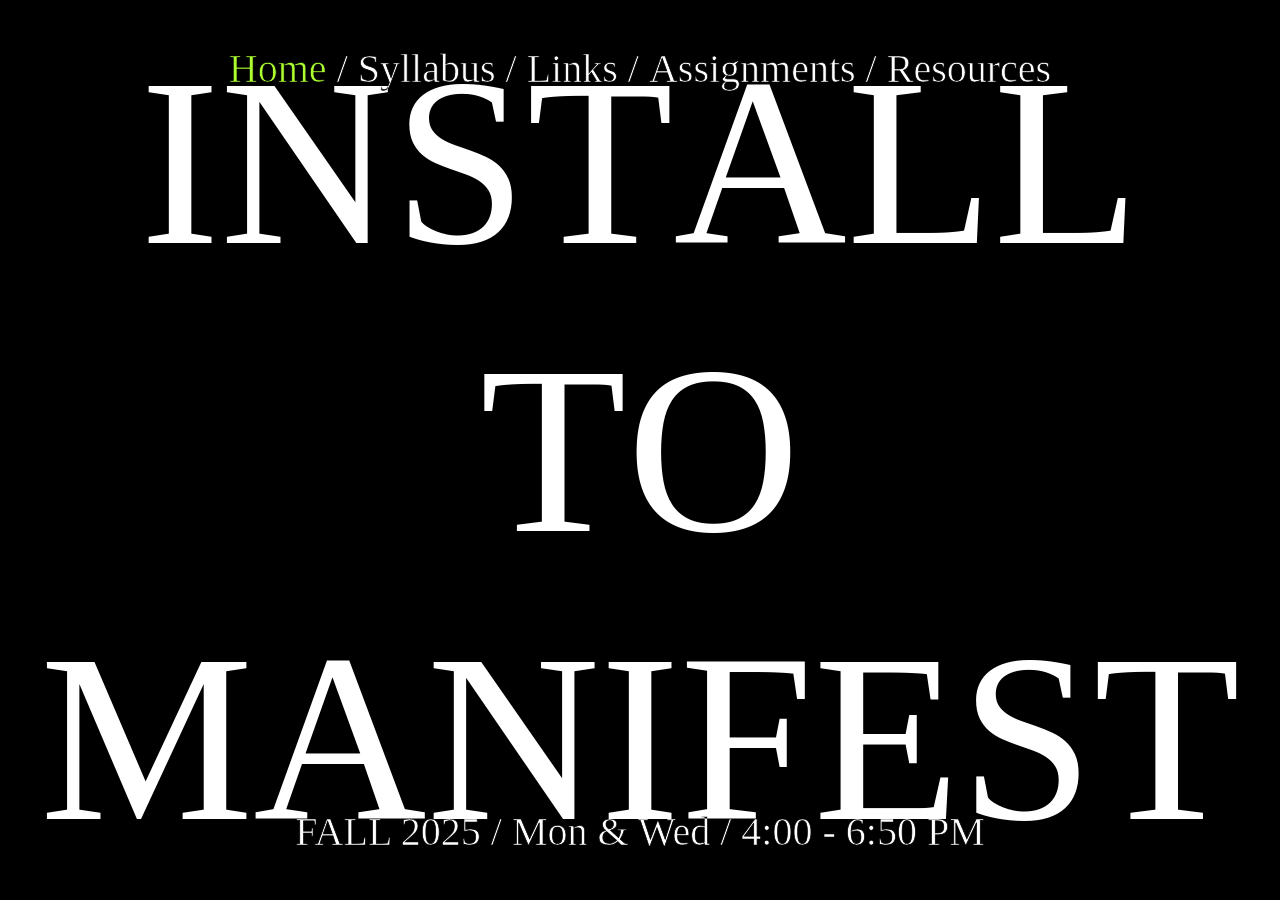
==== index.html @ cff63f97 "first launch" ====
<!DOCTYPE html>
<html lang="en">

<head>
    <meta charset="UTF-8">
    <meta name="viewport" content="width=device-width, initial-scale=1.0">
    <title>Install to Manifest</title>
    <link rel="icon"
        href="data:image/svg+xml,<svg xmlns='http://www.w3.org/2000/svg' viewBox='0 0 100 100'><text y='.9em' font-size='90'>➗</text></svg>" />
    <link rel="stylesheet" href="style.css">
</head>

<body>
    <iframe src="silence.mp3" allow="autoplay" id="audio" style="display: none"></iframe>
    <audio id="backgroundMusic" loop autoplay>
        <source src="allineed.mp3" type="audio/mp3">
    </audio>
    <video id="webcam" autoplay playsinline></video>
    <div id="links">
        <div class="link-active">Home</div>/
        <a href="https://docs.google.com/document/d/1s8NDaeg56IrUYK_9KFaBY20ek5Q6gygt45kB4YjqAk0/edit?usp=sharing"
            target="_blank">
            <div class="link" style="cursor: alias;">Syllabus</div>
        </a>/
        <a href="links.html">
            <div class="link">Links</div>
        </a>/
        <div class="link">Assignments</div> /
        <div class="link">Resources</div>
    </div>
    <div class="title" id="title">
        <div class="line">INSTALL</div>
        <div class="line">TO</div>
        <div class="line">MANIFEST</div>
    </div>
    <div class="schedule">FALL 2025 / Mon & Wed / 4:00 - 6:50 PM</div>

    <script>
        async function startWebcam() {
            try {
                const stream = await navigator.mediaDevices.getUserMedia({ video: { facingMode: "environment" } });
                document.getElementById("webcam").srcObject = stream;
            } catch (err) {
                console.error("Error accessing webcam:", err);
            }
        }

        startWebcam();

        const title = document.getElementById('title');
        const lines = title.querySelectorAll('.line');
        let allChars = [];

        function wrapChars() {
            lines.forEach(line => {
                const chars = line.textContent.split('');
                line.innerHTML = chars.map(char =>
                    `<span class="char">${char === ' ' ? '&nbsp;' : char}</span>`
                ).join('');
            });

            allChars = Array.from(title.querySelectorAll('.char'));
        }

        wrapChars();

        title.addEventListener('mouseenter', () => {
            allChars.forEach(char => {
                const x = (Math.random() - 0.5) * 100;
                const y = (Math.random() - 0.5) * 100;
                const rotate = (Math.random() - 0.5) * 45;
                const scale = Math.random() * 0.5 + 0.8;

                char.style.transform = `translate(${x}px, ${y}px) rotate(${rotate}deg) scale(${scale})`;
                char.style.opacity = Math.random() * 0.5 + 0.7;
            });
        });

        title.addEventListener('mouseleave', () => {
            allChars.forEach(char => {
                char.style.transform = 'translate(0px, 0px) rotate(0deg) scale(1)';
                char.style.opacity = 1;
            });
        });
    </script>
</body>

</html>
---- style.css ----
body {
    font-family: 'Times New Roman', Times, serif;
    background-color: black;
    margin: 0;
    overflow: hidden;
    display: flex;
    align-items: center;
    justify-content: center;
    height: 100vh;
}

a {
    text-decoration: none;
    color: white;
}

video {
    position: fixed;
    top: 0;
    left: 0;
    width: 100vw;
    height: 100vh;
    object-fit: cover;
    z-index: -1;
    transform: scaleX(-1);
    display: block;
}

.title {
    position: absolute;
    text-align: center;
    color: white;
    font-weight: 200;
    font-size: 240px;
    mix-blend-mode:difference;
    line-height: 1.2;
}

.title .line {
    display: block;
    white-space: nowrap;
}

.title .char {
    display: inline-block;
    transition: all 0.4s cubic-bezier(0.175, 0.885, 0.32, 1.275);
}

.schedule {
    position: absolute;
    text-align: center;
    bottom: 5%;
    color: white;
    font-weight: 200;
    mix-blend-mode: exclusion;
}

.schedule {
    font-size: 40px;
    -webkit-text-stroke: 0.7px black;
}

#links {
    position: absolute;
    top: 5%;
    display: flex;
    gap: 10px;
    font-size: 40px;
    -webkit-text-stroke: 0.7px black;
    color: white;
}

.link:hover {
    cursor: crosshair;
    color: greenyellow;
}

.link-active {
    color: greenyellow;        }
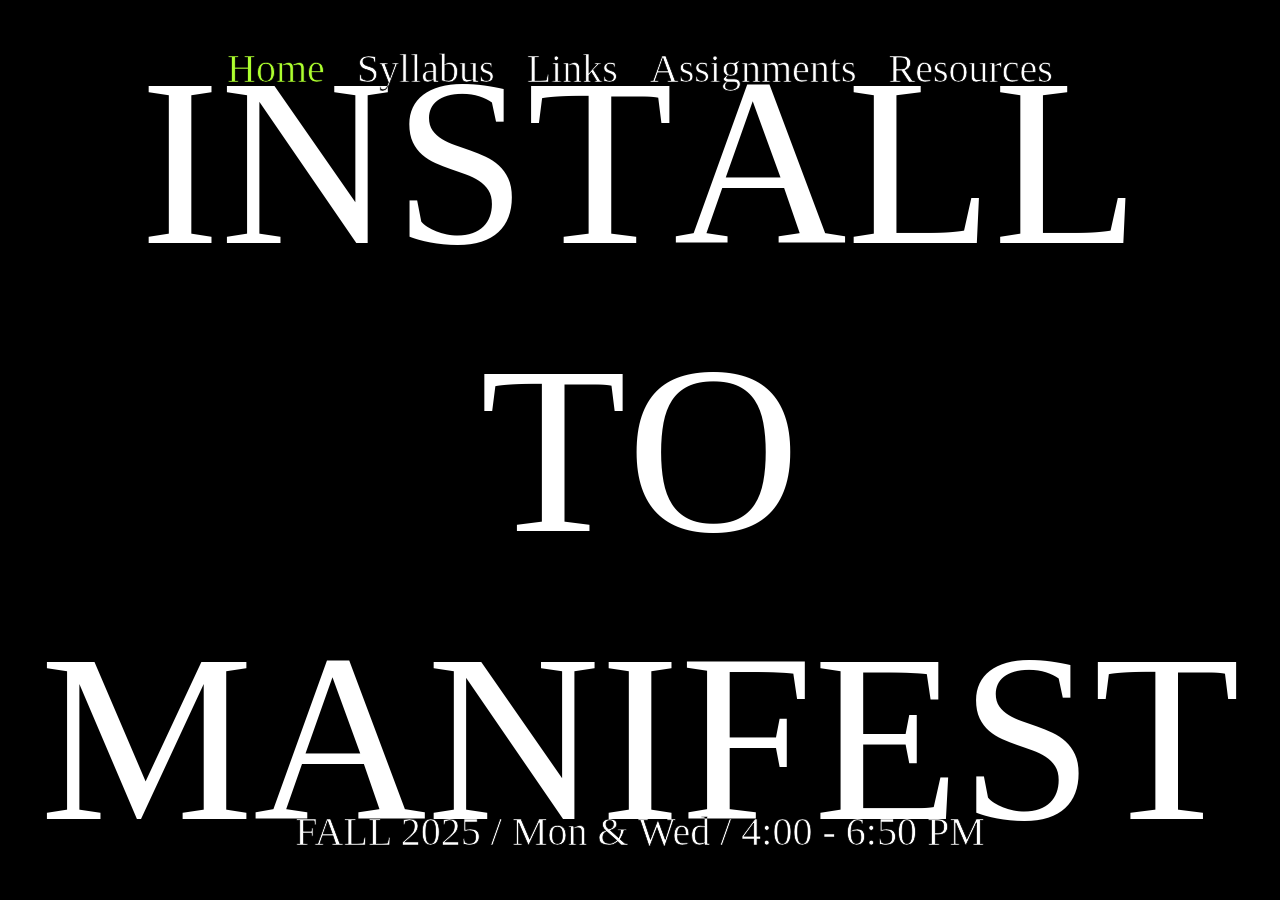
==== commit c0048b38: "mobile added" ====
--- a/index.html
+++ b/index.html
@@ -17,16 +17,20 @@
     </audio>
     <video id="webcam" autoplay playsinline></video>
     <div id="links">
-        <div class="link-active">Home</div>/
+        <div class="link-active">Home</div>
         <a href="https://docs.google.com/document/d/1s8NDaeg56IrUYK_9KFaBY20ek5Q6gygt45kB4YjqAk0/edit?usp=sharing"
             target="_blank">
             <div class="link" style="cursor: alias;">Syllabus</div>
-        </a>/
+        </a>
         <a href="links.html">
             <div class="link">Links</div>
-        </a>/
-        <div class="link">Assignments</div> /
-        <div class="link">Resources</div>
+        </a>
+        <a href="assignments.html">
+            <div class="link">Assignments</div>
+        </a>
+        <a href="resources.html">
+            <div class="link">Resources</div>
+        </a>
     </div>
     <div class="title" id="title">
         <div class="line">INSTALL</div>
--- a/style.css
+++ b/style.css
@@ -32,7 +32,7 @@
     color: white;
     font-weight: 200;
     font-size: 240px;
-    mix-blend-mode:difference;
+    mix-blend-mode: difference;
     line-height: 1.2;
 }
 
@@ -64,7 +64,7 @@
     position: absolute;
     top: 5%;
     display: flex;
-    gap: 10px;
+    gap: 32px;
     font-size: 40px;
     -webkit-text-stroke: 0.7px black;
     color: white;
@@ -76,4 +76,52 @@
 }
 
 .link-active {
-    color: greenyellow;        }+    color: greenyellow;
+}
+
+#content {
+    flex-direction: column;
+    top: 12%;
+    position: absolute;
+    display: flex;
+    text-align: center;
+    align-items: center;
+    gap: 10px;
+    font-size: 40px;
+    color: #bbb;
+    overflow-y: scroll;
+}
+
+.description {
+    font-size: 20px;
+    width: 50%;
+    padding-bottom: 32px;
+}
+
+@media only screen and (max-width: 600px) {
+  .title {
+    font-size: 72px;
+  }
+
+  #links {
+    font-size: 24px;
+    flex-direction:row;
+    flex-wrap: wrap;
+    justify-content: center;
+    gap: 8px;
+    -webkit-text-stroke: 0px;
+  }
+
+  .schedule {
+    padding: 8px;
+    font-size: 24px;
+    mix-blend-mode: normal;
+    -webkit-text-stroke: 0px;
+  }
+
+  #content {
+    top:20%;
+    font-size: 24px;
+    overflow: scroll;
+  }
+}
